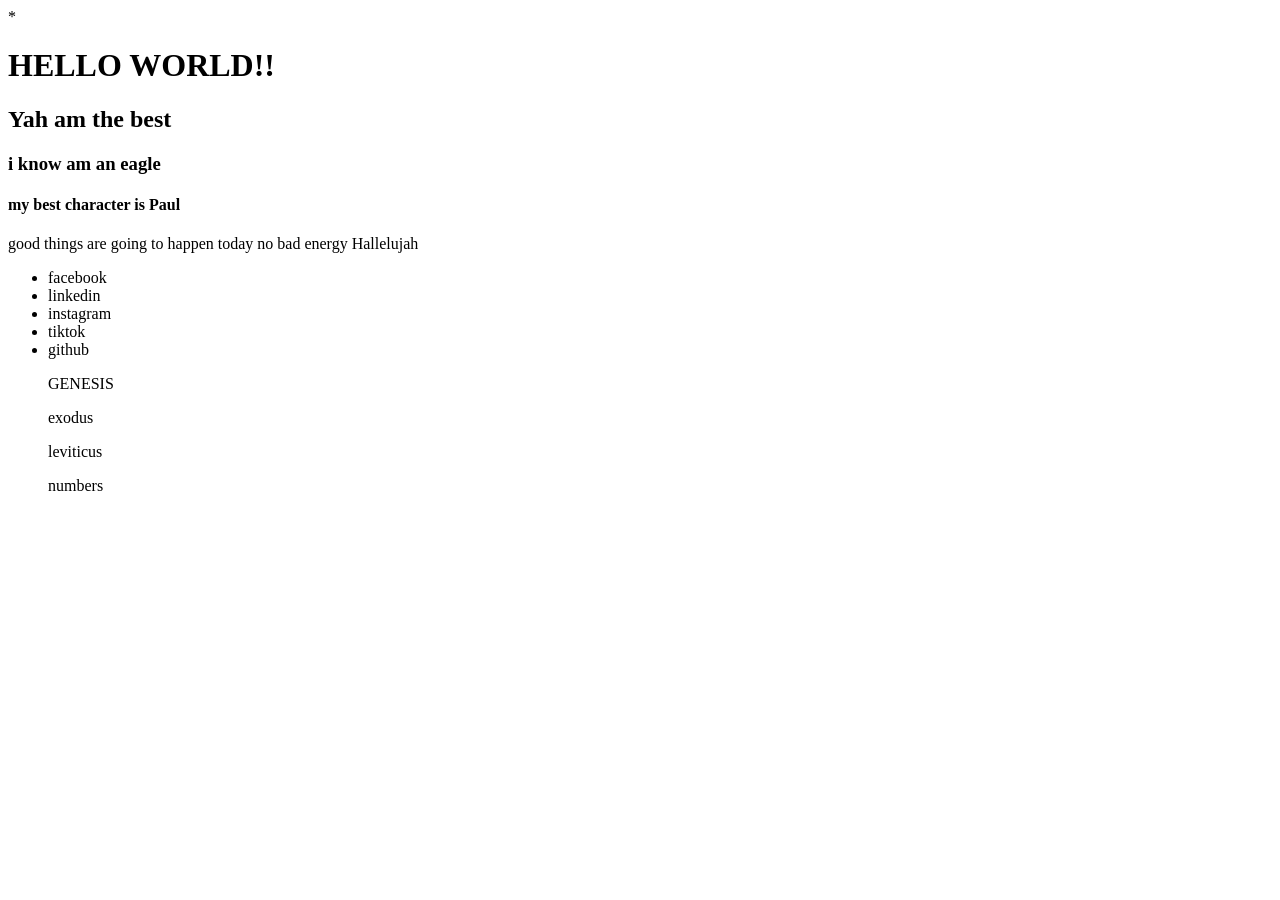
==== index.html @ 59c98450 "this is my first web site" ====
<!DOCTYPE html>
<html>
   <head>
      <title>my first web site</title>*
   </head> 

  <body>
      <h1> HELLO WORLD!!</h1>

     <h2>Yah am the best</h2>
      <h3> i know am an eagle</h3>
      <h4>my best character is Paul</h4>

       </p>good things are going to happen today no bad energy Hallelujah</p>

    <ul>
        <li>facebook</li>
        <li>linkedin</li>
        <li>instagram</li>
        <li>tiktok</li>
        <li>github</li>
    



     </ul>

         </ol>
    
          <ol>GENESIS</ol>
          <Ol>exodus</Ol>
          <ol>leviticus</ol>
          <ol>numbers</ol>
    

          </ol>














    </body>
</html>
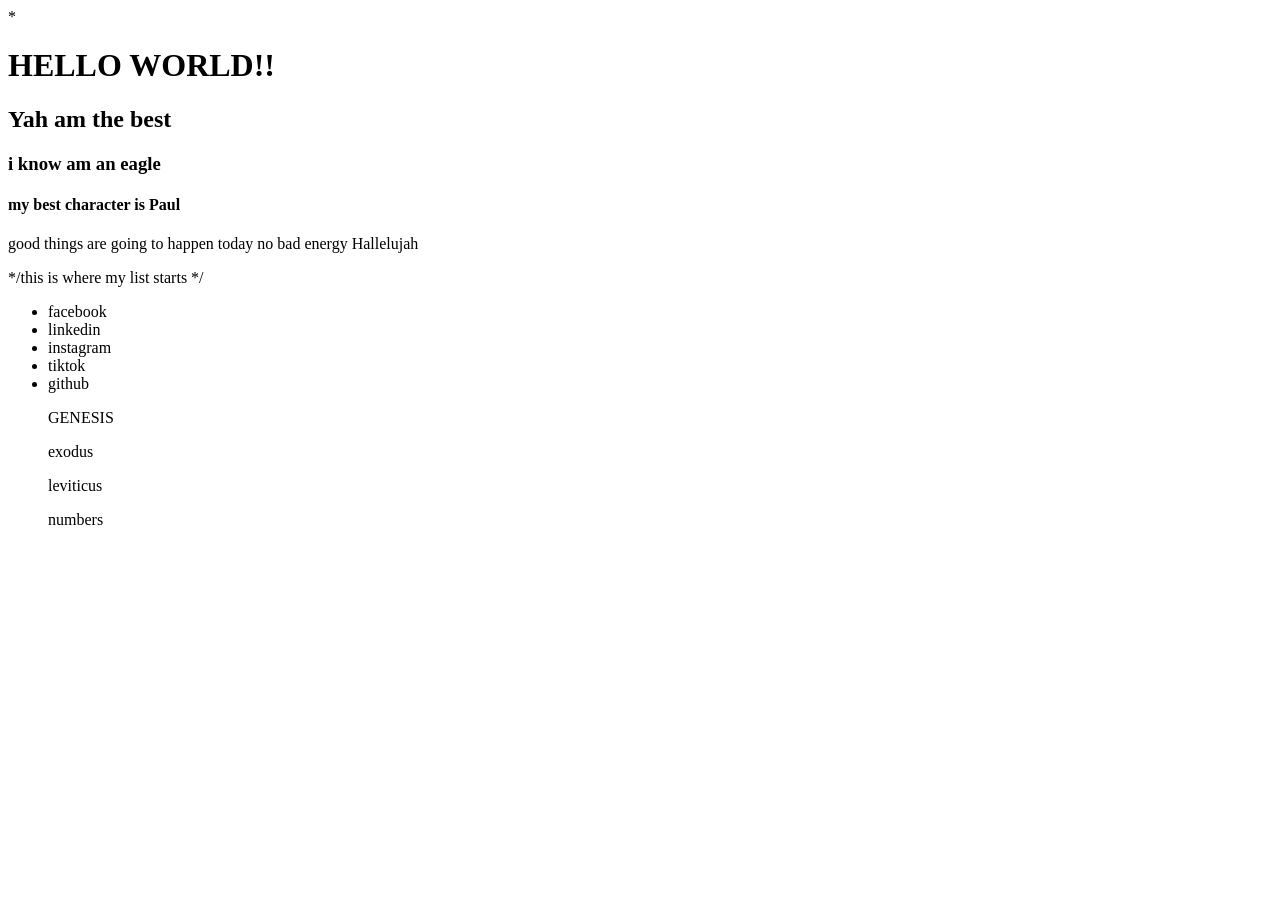
==== commit 60fee882: "Godly transformational leaders" ====
--- a/index.html
+++ b/index.html
@@ -12,9 +12,9 @@
       <h4>my best character is Paul</h4>
 
        </p>good things are going to happen today no bad energy Hallelujah</p>
-
+      */this is where my list starts */
     <ul>
-        <li>facebook</li>
+         <li>facebook</li>
         <li>linkedin</li>
         <li>instagram</li>
         <li>tiktok</li>
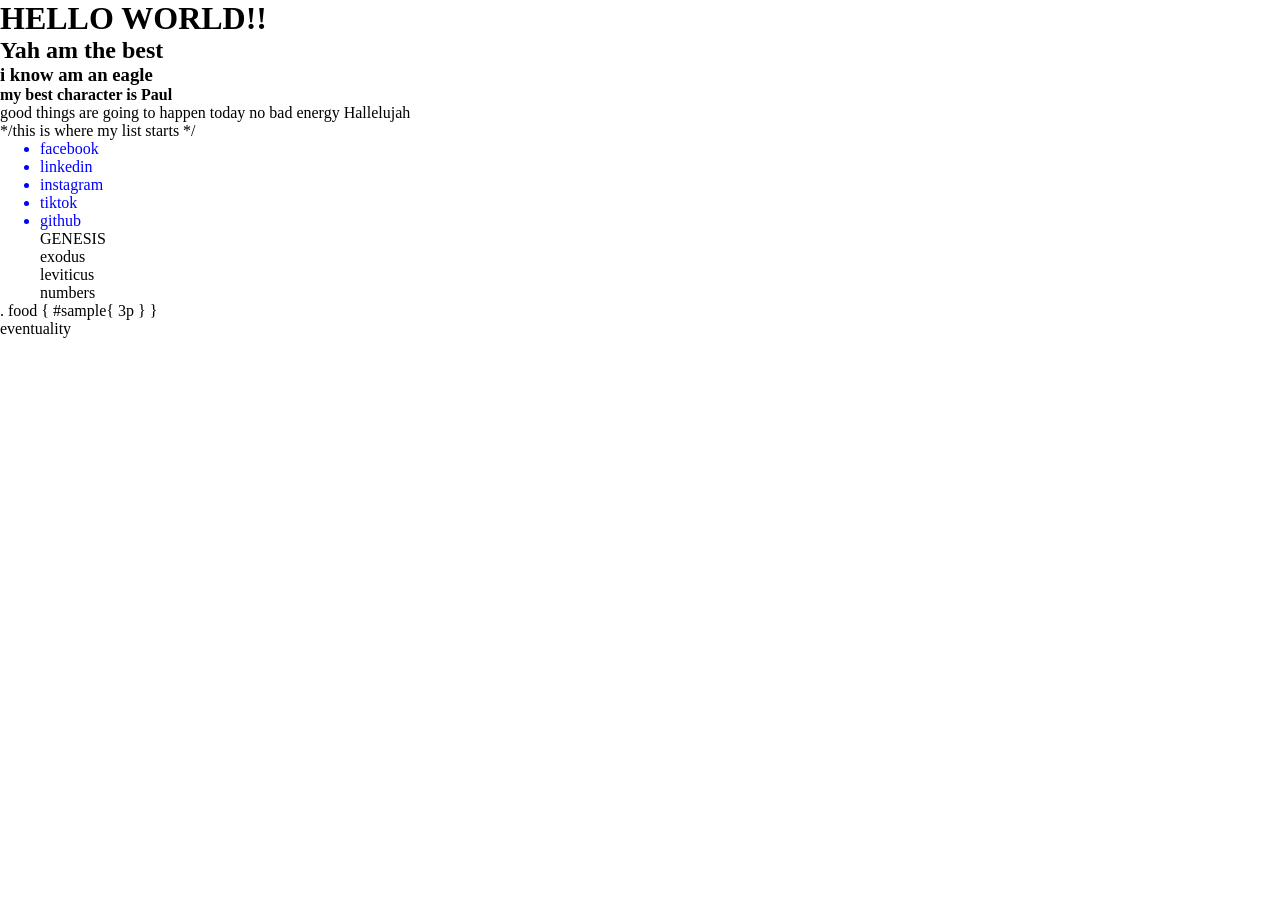
==== commit 86ebd8fa: "child container" ====
--- a/index.html
+++ b/index.html
@@ -1,7 +1,8 @@
 <!DOCTYPE html>
 <html>
    <head>
-      <title>my first web site</title>*
+      <title>my first web site</title>
+      <link rel="stylesheet" href="index.css">
    </head> 
 
   <body>
@@ -19,7 +20,9 @@
         <li>instagram</li>
         <li>tiktok</li>
         <li>github</li>
+        
     
+        
 
 
 
@@ -27,7 +30,7 @@
 
          </ol>
     
-          <ol>GENESIS</ol>
+          <ol class="food">GENESIS</ol>
           <Ol>exodus</Ol>
           <ol>leviticus</ol>
           <ol>numbers</ol>
@@ -35,7 +38,16 @@
 
           </ol>
 
+. food {
 
+   #sample{
+3p      <background-color:
+      ></background-color>
+   }
+}
+<p class="first">
+   eventuality
+</p>
 
 
 
--- a/index.css
+++ b/index.css
@@ -0,0 +1,26 @@
+*{
+margin: 0cm;
+}
+.food {
+    background-color: border;
+}
+
+li{
+    color: blue;
+
+    .food{}
+;
+    }
+}#sample{
+    background-color:3rgba(0,0,0,0.27) solid:bisque
+    boder-style:
+    
+
+    };
+}
+.first{
+    border-style: dotted;
+    margin: 10px 20px;
+    padding: 30px;
+    <p class="first">
+}
